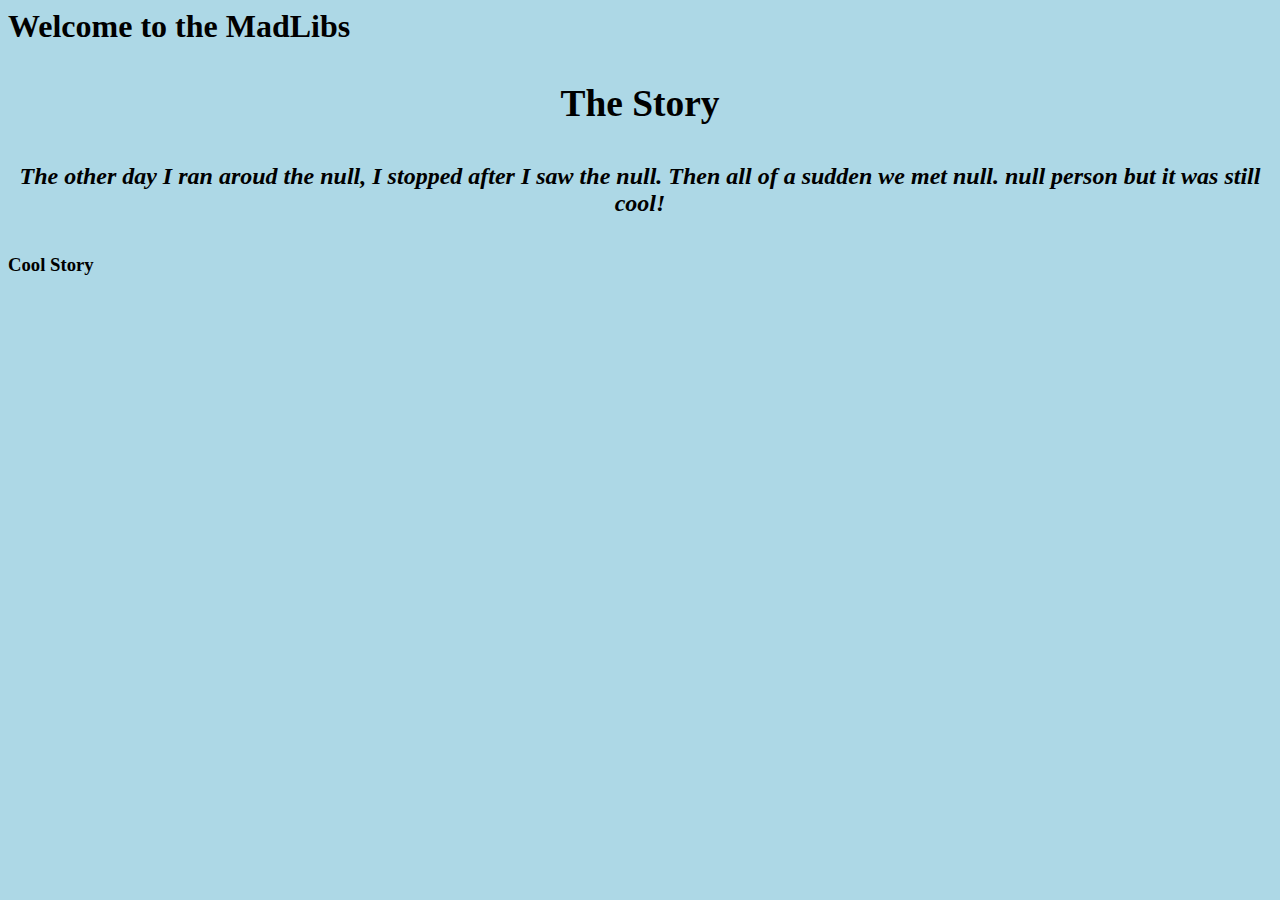
==== index.html @ 24abd57b "Rename bath.html to index.html" ====
<html>
<head>
  <link href="bath.css" type= "text/css" rel="stylesheet" >
</head>

<h1>
  Welcome to the MadLibs
  <h1>
    <div class="container">
<h3>
  The Story
  <h3>
<p>
  <script src="bath.js"> </script>
</p>
</div>
  <h3>
    Cool Story
  </h3>



</html>
---- bath.css ----
body {
  background-color: lightblue;
}
p {
  font-size: 24px;
  font-style: italic;
}
.container {
  text-align: center;
}
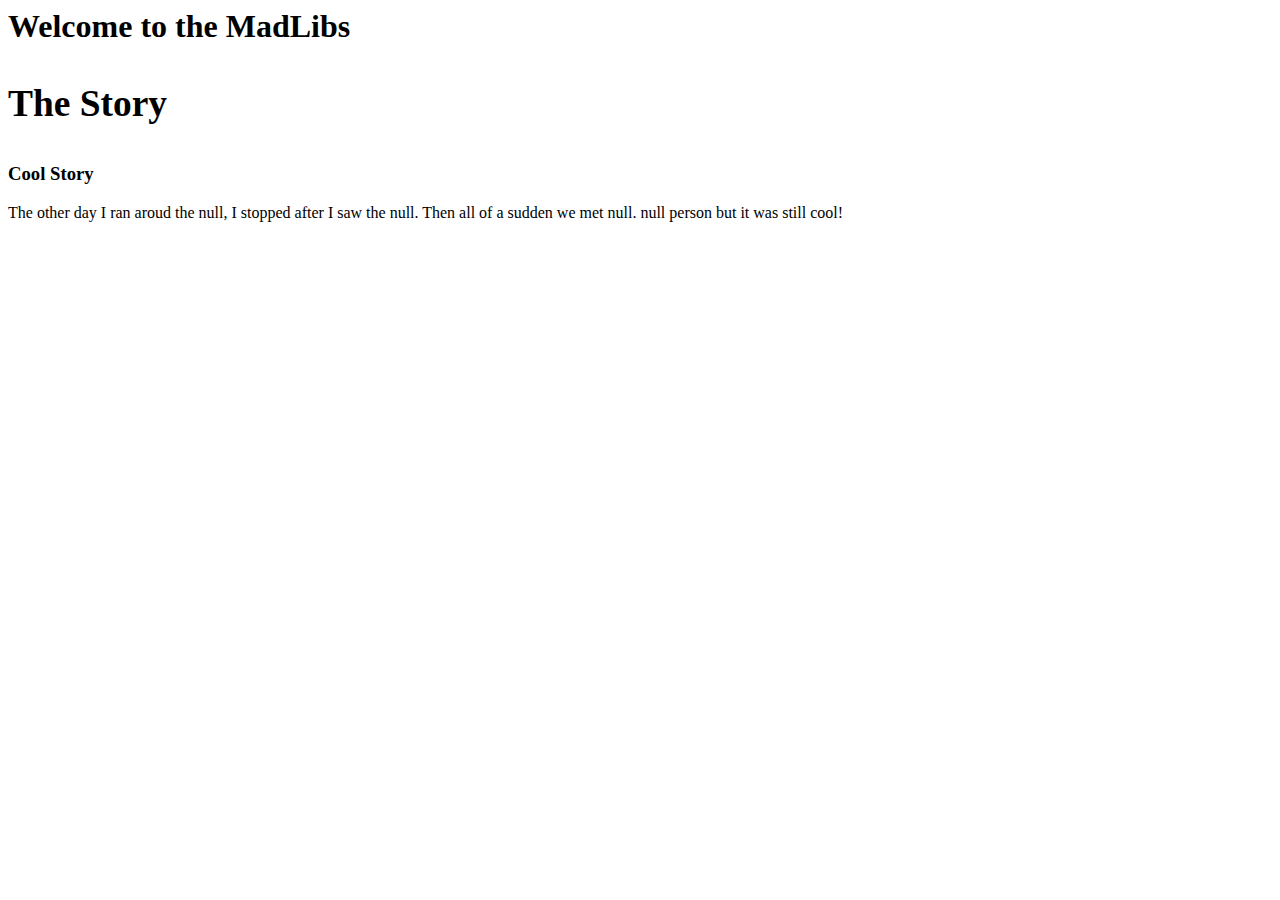
==== commit 718bc7c5: "Update index.html" ====
--- a/index.html
+++ b/index.html
@@ -1,6 +1,6 @@
 <html>
 <head>
-  <link href="bath.css" type= "text/css" rel="stylesheet" >
+
 </head>
 
 <h1>
@@ -10,13 +10,22 @@
 <h3>
   The Story
   <h3>
-<p>
-  <script src="bath.js"> </script>
-</p>
 </div>
   <h3>
     Cool Story
   </h3>
+  
+  <script>
+    var a = prompt("Give me a noun ");
+var b = prompt("Give me a noun ");
+var c = prompt("Give me a person ");
+var d = prompt("Give me an adjective ");
+
+var x = "The other day I ran aroud the " + a + ", I stopped after I saw the " + b + ". Then all of a sudden we met " + c + ". " + d + " person but it was still cool!";
+
+
+document.write(x);
+  </script>
 
 
 
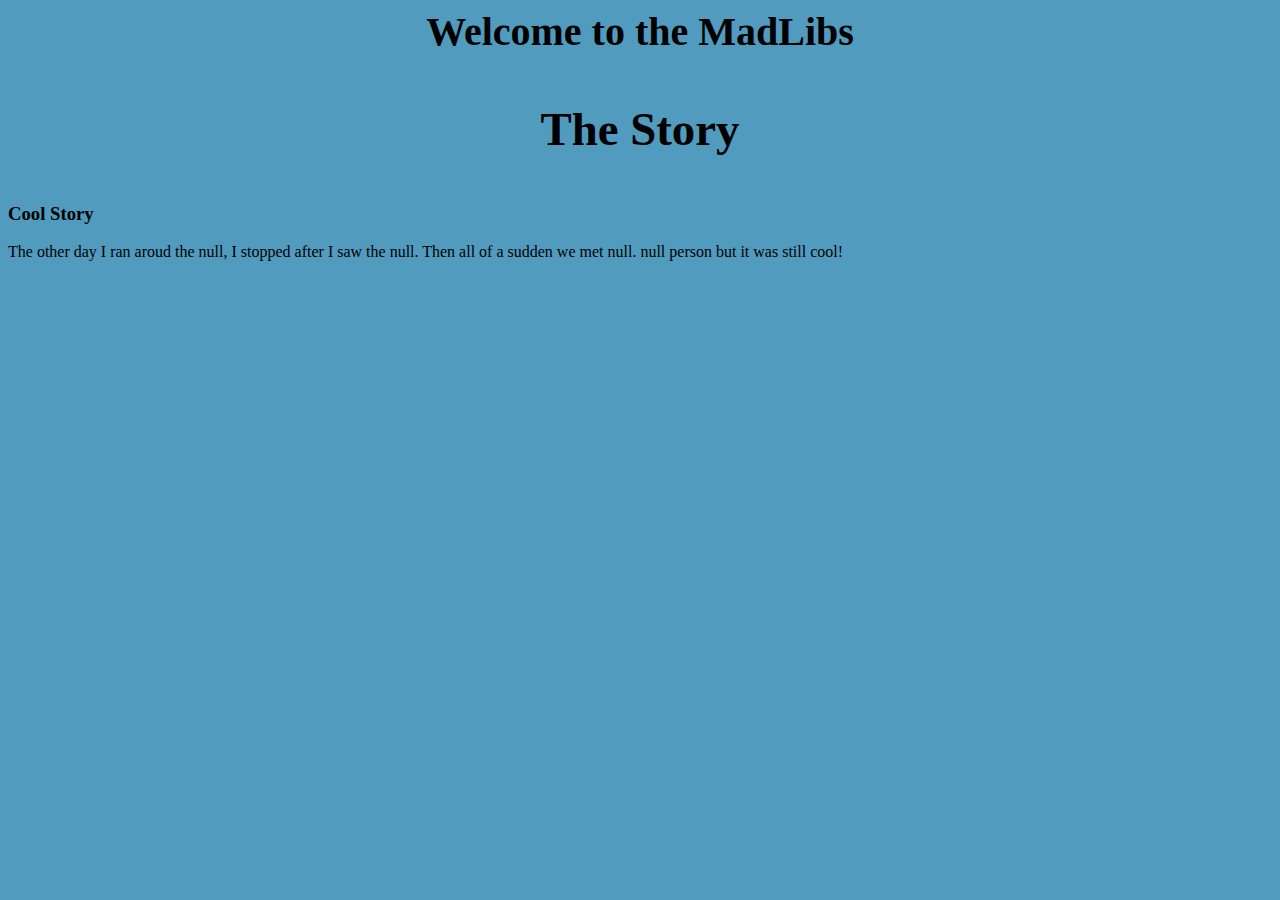
==== commit 2a89ed0d: "added css" ====
--- a/index.html
+++ b/index.html
@@ -1,8 +1,19 @@
 <html>
 <head>
-
+    <style>
+        h1 {
+          font-size: 40px;
+          text-align: center;
+        }
+    
+        body {
+          background-color: rgb(80, 155, 190);
+        }
+        
+        </style>
+    
 </head>
-
+<body>
 <h1>
   Welcome to the MadLibs
   <h1>
@@ -27,6 +38,6 @@
 document.write(x);
   </script>
 
-
+</body>
 
 </html>
